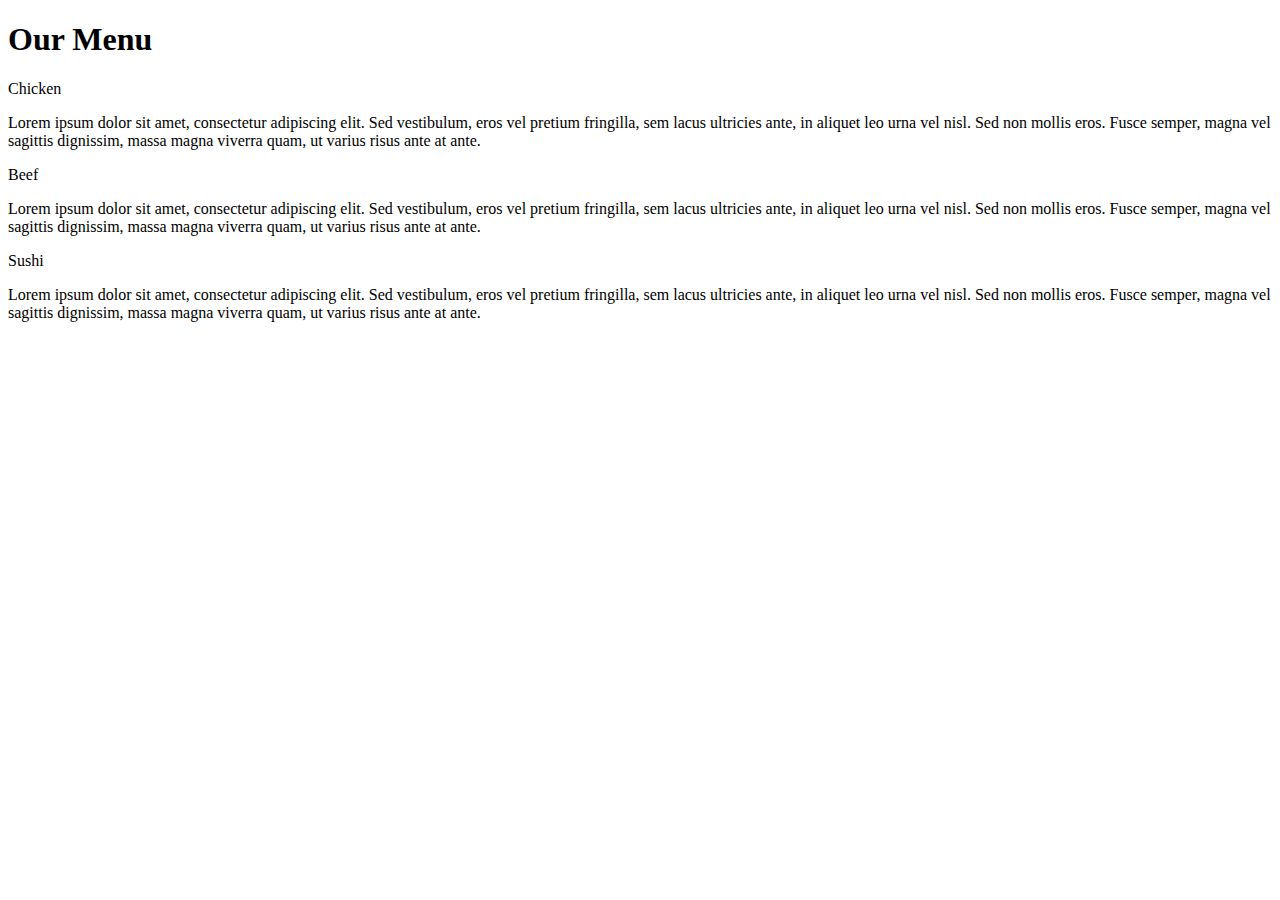
==== module2-solution/index.html @ b2468140 "Add files via upload" ====
<!DOCTYPE html>
<html>
<head>
	<title>Blocks</title>
	<link rel="stylesheet" href="css/blocks.css">
</head>
<body>
	<h1>Our Menu</h1>
<div class="row">
	<div class="lg-4 md-6 sm-12">
		<div>
			<p class="menuitem" id="chicken">Chicken</p>
			<p class="description">Lorem ipsum dolor sit amet, consectetur adipiscing elit. Sed vestibulum, eros vel pretium fringilla, sem lacus ultricies ante, in aliquet leo urna vel nisl. Sed non mollis eros. Fusce semper, magna vel sagittis dignissim, massa magna viverra quam, ut varius risus ante at ante.


</p>
		</div>
	</div>
	<div class="lg-4 md-6 sm-12">
		<div>
			<p class="menuitem" id="beef">Beef</p>
			<p class="description">Lorem ipsum dolor sit amet, consectetur adipiscing elit. Sed vestibulum, eros vel pretium fringilla, sem lacus ultricies ante, in aliquet leo urna vel nisl. Sed non mollis eros. Fusce semper, magna vel sagittis dignissim, massa magna viverra quam, ut varius risus ante at ante.
</p>
		</div>
	</div>
	<div class="lg-4 md-12 sm-12">
		<div>
			<p class="menuitem" id="sushi">Sushi</p>
			<p class="description">Lorem ipsum dolor sit amet, consectetur adipiscing elit. Sed vestibulum, eros vel pretium fringilla, sem lacus ultricies ante, in aliquet leo urna vel nisl. Sed non mollis eros. Fusce semper, magna vel sagittis dignissim, massa magna viverra quam, ut varius risus ante at ante.
</p>
		</div>
	</div>
</div>

</body>
</html>
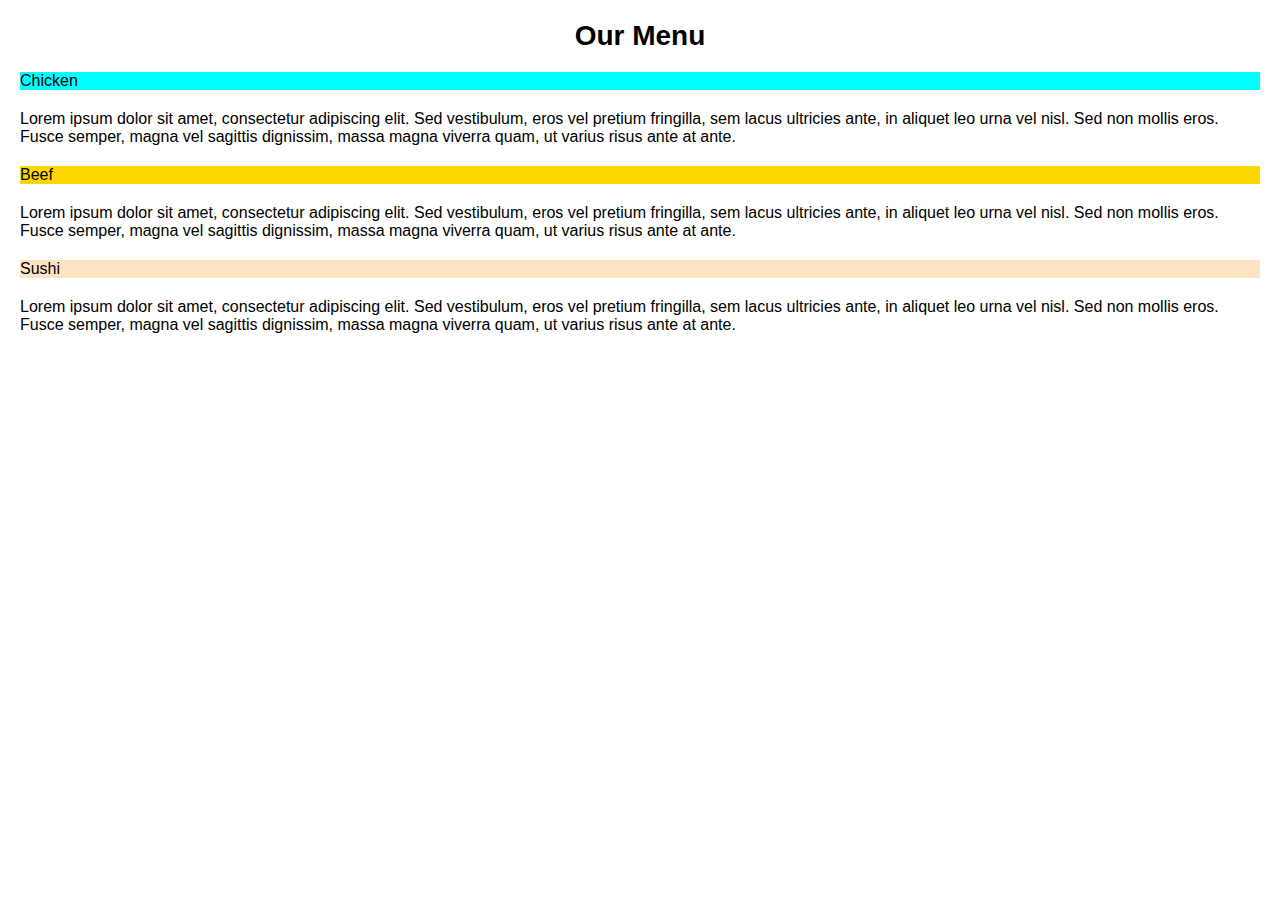
==== commit 2498c4b8: "Add files via upload" ====
--- a/module2-solution/index.html
+++ b/module2-solution/index.html
@@ -2,7 +2,7 @@
 <html>
 <head>
 	<title>Blocks</title>
-	<link rel="stylesheet" href="css/blocks.css">
+	<link rel="stylesheet" href="css/styles.css">
 </head>
 <body>
 	<h1>Our Menu</h1>
--- a/module2-solution/css/styles.css
+++ b/module2-solution/css/styles.css
@@ -0,0 +1,76 @@
+* {
+	margin: 0;
+	font-family: Arial;
+	box-sizing: border-box;
+}
+
+section {
+	border: 1px solid black;
+	background-color: #999;
+	width: 90%;
+	margin: 0 auto;
+	margin-bottom: 20px;
+}
+
+h1 {
+	text-align: center;
+	font-size: 1.75em;
+	margin-bottom: 20px;
+	margin-top: 20px;
+}
+
+h2 {
+	display: inline-block;
+	position: relative;
+	left: 1px;
+	bottom: 1px;
+	width: 200px;
+	float: right;
+	text-align: center;
+	font-size: 1.25em;
+	border: 1px solid black;
+	margin-bottom: 15px;
+}
+
+p {
+	margin: 20px;
+	clear: right;
+}
+
+#beef {
+	background-color: #FFD700;
+}
+
+#chicken {
+	background-color: #00FFFF;
+}
+
+#sushi {
+	background-color: #FFE4C4;
+}
+
+@media screen and (min-width: 767px){
+	.stackable {
+		display: inline-block;
+		width: 46%;
+		height: 280px;
+		float: left;
+		margin: 2%;
+	}
+
+	.unstackable {
+		clear: both;
+		width: 96%;
+		margin: 2%;
+	}
+}
+
+@media all and (min-width: 962px){
+		.stackable, .unstackable {
+		display: inline-block;
+		width: 28%;
+		float: left;
+		margin-left: 2%;
+		clear: none;
+		}
+	}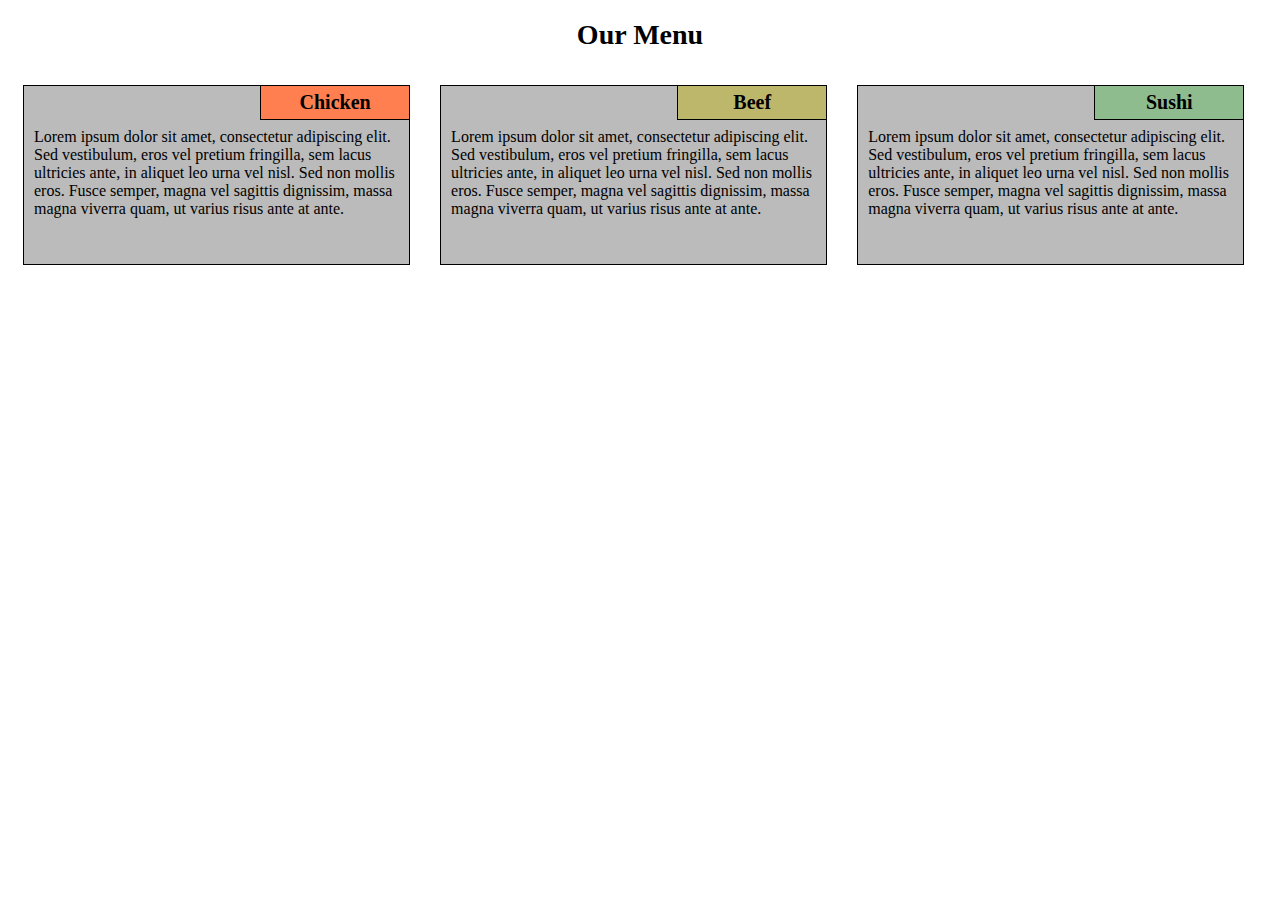
==== commit 43ce6863: "Update index.html" ====
--- a/module2-solution/index.html
+++ b/module2-solution/index.html
@@ -3,6 +3,7 @@
 <head>
 	<title>Blocks</title>
 	<link rel="stylesheet" href="css/styles.css">
+	<meta name="viewport" content="width=device-width, initial-scale=1">
 </head>
 <body>
 	<h1>Our Menu</h1>
@@ -33,4 +34,4 @@
 </div>
 
 </body>
-</html>+</html>
--- a/module2-solution/css/styles.css
+++ b/module2-solution/css/styles.css
@@ -1,76 +1,80 @@
 * {
-	margin: 0;
-	font-family: Arial;
 	box-sizing: border-box;
-}
-
-section {
-	border: 1px solid black;
-	background-color: #999;
-	width: 90%;
-	margin: 0 auto;
-	margin-bottom: 20px;
+	font-family: Georgia;
 }
 
 h1 {
 	text-align: center;
 	font-size: 1.75em;
-	margin-bottom: 20px;
-	margin-top: 20px;
 }
 
-h2 {
-	display: inline-block;
-	position: relative;
-	left: 1px;
-	bottom: 1px;
-	width: 200px;
-	float: right;
-	text-align: center;
-	font-size: 1.25em;
-	border: 1px solid black;
-	margin-bottom: 15px;
+.row>div>div {
+  border: 1px solid black;
+  background-color: #BBB;
+  height: 180px;
+  margin: 15px;
+  margin-bottom: 30px;
+  overflow: hidden;
 }
 
-p {
-	margin: 20px;
-	clear: right;
+#chicken {
+	background-color: #FF7F50;
 }
 
 #beef {
-	background-color: #FFD700;
-}
-
-#chicken {
-	background-color: #00FFFF;
+	background-color: #BDB76B;
 }
 
 #sushi {
-	background-color: #FFE4C4;
+	background-color: #8FBC8F;
 }
 
-@media screen and (min-width: 767px){
-	.stackable {
-		display: inline-block;
-		width: 46%;
-		height: 280px;
-		float: left;
-		margin: 2%;
+.menuitem {
+	position: relative;
+	width: 150px;
+	float: right;
+	bottom: 1px;
+	left: 1px;
+	text-align: center;
+	margin: auto;
+	padding: 5px;
+	border: 1px solid black;
+	font-weight: bold;
+	font-size: 1.25em;
+}
+
+.description {
+	height: 100%;
+	margin-top: 2em;
+	padding: 10px;
+}
+
+.row {
+	width: 100%;
+}
+
+.sm-12 {
+	display: block;
+	padding: 0;
+}
+
+@media (min-width: 768px){
+	.md-6 {
+	    float: left;
+	    width: 50%;
 	}
 
-	.unstackable {
+	.md-12 {
 		clear: both;
-		width: 96%;
-		margin: 2%;
+		width: 100%;
 	}
 }
 
-@media all and (min-width: 962px){
-		.stackable, .unstackable {
-		display: inline-block;
-		width: 28%;
-		float: left;
-		margin-left: 2%;
-		clear: none;
-		}
-	}+@media (min-width: 992px){
+	.lg-4 {
+	    float: left;
+	    clear: none;
+	    width: 33%;
+	}
+}
+
